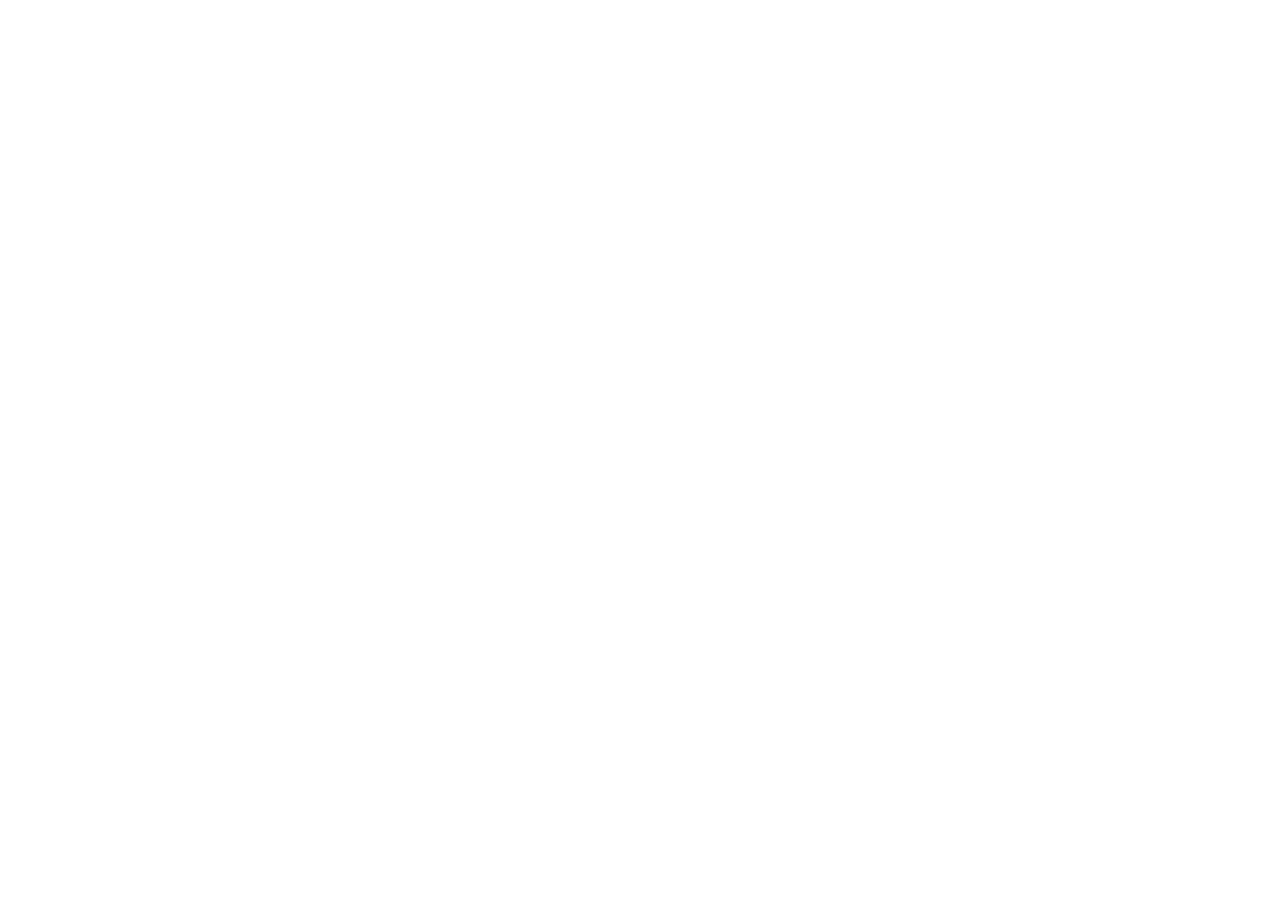
==== docs/index.html @ b939e1b2 "docs agregado" ====
<!doctype html><html lang="en"><head><meta charset="utf-8"/><link rel="icon" href="/favicon.ico"/><meta name="viewport" content="width=device-width,initial-scale=1"/><meta name="theme-color" content="#000000"/><meta name="description" content="Web site created using create-react-app"/><link rel="apple-touch-icon" href="/logo192.png"/><link rel="manifest" href="/manifest.json"/><link rel="stylesheet" href="https://cdnjs.cloudflare.com/ajax/libs/animate.css/4.1.1/animate.min.css"/><title>GifExpertApp</title><link href="/static/css/main.384e6df0.chunk.css" rel="stylesheet"></head><body><noscript>You need to enable JavaScript to run this app.</noscript><div id="root"></div><script>!function(e){function r(r){for(var n,p,f=r[0],i=r[1],l=r[2],c=0,s=[];c<f.length;c++)p=f[c],Object.prototype.hasOwnProperty.call(o,p)&&o[p]&&s.push(o[p][0]),o[p]=0;for(n in i)Object.prototype.hasOwnProperty.call(i,n)&&(e[n]=i[n]);for(a&&a(r);s.length;)s.shift()();return u.push.apply(u,l||[]),t()}function t(){for(var e,r=0;r<u.length;r++){for(var t=u[r],n=!0,f=1;f<t.length;f++){var i=t[f];0!==o[i]&&(n=!1)}n&&(u.splice(r--,1),e=p(p.s=t[0]))}return e}var n={},o={1:0},u=[];function p(r){if(n[r])return n[r].exports;var t=n[r]={i:r,l:!1,exports:{}};return e[r].call(t.exports,t,t.exports,p),t.l=!0,t.exports}p.m=e,p.c=n,p.d=function(e,r,t){p.o(e,r)||Object.defineProperty(e,r,{enumerable:!0,get:t})},p.r=function(e){"undefined"!=typeof Symbol&&Symbol.toStringTag&&Object.defineProperty(e,Symbol.toStringTag,{value:"Module"}),Object.defineProperty(e,"__esModule",{value:!0})},p.t=function(e,r){if(1&r&&(e=p(e)),8&r)return e;if(4&r&&"object"==typeof e&&e&&e.__esModule)return e;var t=Object.create(null);if(p.r(t),Object.defineProperty(t,"default",{enumerable:!0,value:e}),2&r&&"string"!=typeof e)for(var n in e)p.d(t,n,function(r){return e[r]}.bind(null,n));return t},p.n=function(e){var r=e&&e.__esModule?function(){return e.default}:function(){return e};return p.d(r,"a",r),r},p.o=function(e,r){return Object.prototype.hasOwnProperty.call(e,r)},p.p="/";var f=this["webpackJsonpgif-expert-app"]=this["webpackJsonpgif-expert-app"]||[],i=f.push.bind(f);f.push=r,f=f.slice();for(var l=0;l<f.length;l++)r(f[l]);var a=i;t()}([])</script><script src="/static/js/2.9dbe77bf.chunk.js"></script><script src="/static/js/main.85ad0bd4.chunk.js"></script></body></html>
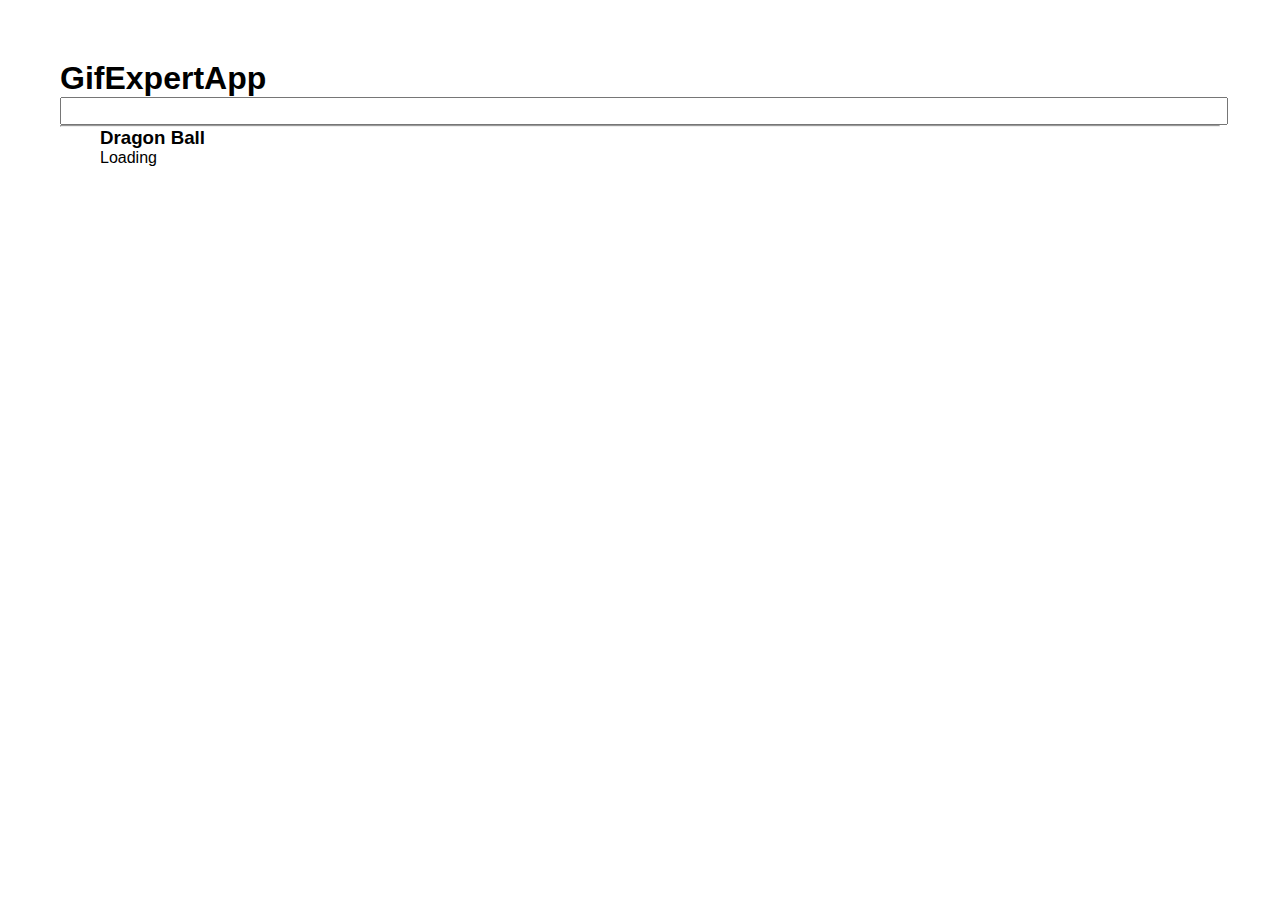
==== commit 39892cc5: "html actualizado" ====
--- a/docs/index.html
+++ b/docs/index.html
@@ -1 +1,24 @@
-<!doctype html><html lang="en"><head><meta charset="utf-8"/><link rel="icon" href="/favicon.ico"/><meta name="viewport" content="width=device-width,initial-scale=1"/><meta name="theme-color" content="#000000"/><meta name="description" content="Web site created using create-react-app"/><link rel="apple-touch-icon" href="/logo192.png"/><link rel="manifest" href="/manifest.json"/><link rel="stylesheet" href="https://cdnjs.cloudflare.com/ajax/libs/animate.css/4.1.1/animate.min.css"/><title>GifExpertApp</title><link href="/static/css/main.384e6df0.chunk.css" rel="stylesheet"></head><body><noscript>You need to enable JavaScript to run this app.</noscript><div id="root"></div><script>!function(e){function r(r){for(var n,p,f=r[0],i=r[1],l=r[2],c=0,s=[];c<f.length;c++)p=f[c],Object.prototype.hasOwnProperty.call(o,p)&&o[p]&&s.push(o[p][0]),o[p]=0;for(n in i)Object.prototype.hasOwnProperty.call(i,n)&&(e[n]=i[n]);for(a&&a(r);s.length;)s.shift()();return u.push.apply(u,l||[]),t()}function t(){for(var e,r=0;r<u.length;r++){for(var t=u[r],n=!0,f=1;f<t.length;f++){var i=t[f];0!==o[i]&&(n=!1)}n&&(u.splice(r--,1),e=p(p.s=t[0]))}return e}var n={},o={1:0},u=[];function p(r){if(n[r])return n[r].exports;var t=n[r]={i:r,l:!1,exports:{}};return e[r].call(t.exports,t,t.exports,p),t.l=!0,t.exports}p.m=e,p.c=n,p.d=function(e,r,t){p.o(e,r)||Object.defineProperty(e,r,{enumerable:!0,get:t})},p.r=function(e){"undefined"!=typeof Symbol&&Symbol.toStringTag&&Object.defineProperty(e,Symbol.toStringTag,{value:"Module"}),Object.defineProperty(e,"__esModule",{value:!0})},p.t=function(e,r){if(1&r&&(e=p(e)),8&r)return e;if(4&r&&"object"==typeof e&&e&&e.__esModule)return e;var t=Object.create(null);if(p.r(t),Object.defineProperty(t,"default",{enumerable:!0,value:e}),2&r&&"string"!=typeof e)for(var n in e)p.d(t,n,function(r){return e[r]}.bind(null,n));return t},p.n=function(e){var r=e&&e.__esModule?function(){return e.default}:function(){return e};return p.d(r,"a",r),r},p.o=function(e,r){return Object.prototype.hasOwnProperty.call(e,r)},p.p="/";var f=this["webpackJsonpgif-expert-app"]=this["webpackJsonpgif-expert-app"]||[],i=f.push.bind(f);f.push=r,f=f.slice();for(var l=0;l<f.length;l++)r(f[l]);var a=i;t()}([])</script><script src="/static/js/2.9dbe77bf.chunk.js"></script><script src="/static/js/main.85ad0bd4.chunk.js"></script></body></html>+<!doctype html>
+<html lang="en">
+
+<head>
+    <meta charset="utf-8" />
+    <link rel="icon" href="./favicon.ico" />
+    <meta name="viewport" content="width=device-width,initial-scale=1" />
+    <meta name="theme-color" content="#000000" />
+    <meta name="description" content="Web site created using create-react-app" />
+    <link rel="apple-touch-icon" href="./logo192.png" />
+    <link rel="manifest" href="./manifest.json" />
+    <link rel="stylesheet" href="https://cdnjs.cloudflare.com/ajax/libs/animate.css/4.1.1/animate.min.css" />
+    <title>GifExpertApp</title>
+    <link href="./static/css/main.384e6df0.chunk.css" rel="stylesheet">
+</head>
+
+<body><noscript>You need to enable JavaScript to run this app.</noscript>
+    <div id="root"></div>
+    <script>!function (e) { function r(r) { for (var n, p, f = r[0], i = r[1], l = r[2], c = 0, s = []; c < f.length; c++)p = f[c], Object.prototype.hasOwnProperty.call(o, p) && o[p] && s.push(o[p][0]), o[p] = 0; for (n in i) Object.prototype.hasOwnProperty.call(i, n) && (e[n] = i[n]); for (a && a(r); s.length;)s.shift()(); return u.push.apply(u, l || []), t() } function t() { for (var e, r = 0; r < u.length; r++) { for (var t = u[r], n = !0, f = 1; f < t.length; f++) { var i = t[f]; 0 !== o[i] && (n = !1) } n && (u.splice(r--, 1), e = p(p.s = t[0])) } return e } var n = {}, o = { 1: 0 }, u = []; function p(r) { if (n[r]) return n[r].exports; var t = n[r] = { i: r, l: !1, exports: {} }; return e[r].call(t.exports, t, t.exports, p), t.l = !0, t.exports } p.m = e, p.c = n, p.d = function (e, r, t) { p.o(e, r) || Object.defineProperty(e, r, { enumerable: !0, get: t }) }, p.r = function (e) { "undefined" != typeof Symbol && Symbol.toStringTag && Object.defineProperty(e, Symbol.toStringTag, { value: "Module" }), Object.defineProperty(e, "__esModule", { value: !0 }) }, p.t = function (e, r) { if (1 & r && (e = p(e)), 8 & r) return e; if (4 & r && "object" == typeof e && e && e.__esModule) return e; var t = Object.create(null); if (p.r(t), Object.defineProperty(t, "default", { enumerable: !0, value: e }), 2 & r && "string" != typeof e) for (var n in e) p.d(t, n, function (r) { return e[r] }.bind(null, n)); return t }, p.n = function (e) { var r = e && e.__esModule ? function () { return e.default } : function () { return e }; return p.d(r, "a", r), r }, p.o = function (e, r) { return Object.prototype.hasOwnProperty.call(e, r) }, p.p = "/"; var f = this["webpackJsonpgif-expert-app"] = this["webpackJsonpgif-expert-app"] || [], i = f.push.bind(f); f.push = r, f = f.slice(); for (var l = 0; l < f.length; l++)r(f[l]); var a = i; t() }([])</script>
+    <script src="./static/js/2.9dbe77bf.chunk.js"></script>
+    <script src="./static/js/main.85ad0bd4.chunk.js"></script>
+</body>
+
+</html>--- a/docs/static/css/main.384e6df0.chunk.css
+++ b/docs/static/css/main.384e6df0.chunk.css
@@ -0,0 +1,2 @@
+*{margin:0;font-family:Arial,Helvetica,sans-serif}body{padding:60px}input{color:grey;font-size:1.2rem;width:100%}.card-grid{display:flex;flex-direction:row;flex-wrap:wrap}.card{align-content:center;border:1px solid grey;border-radius:6px;margin-bottom:10px;margin-right:10px;overflow:hidden}.card p{padding:5px;text-align:center}.card img{max-height:170px}
+/*# sourceMappingURL=main.384e6df0.chunk.css.map */